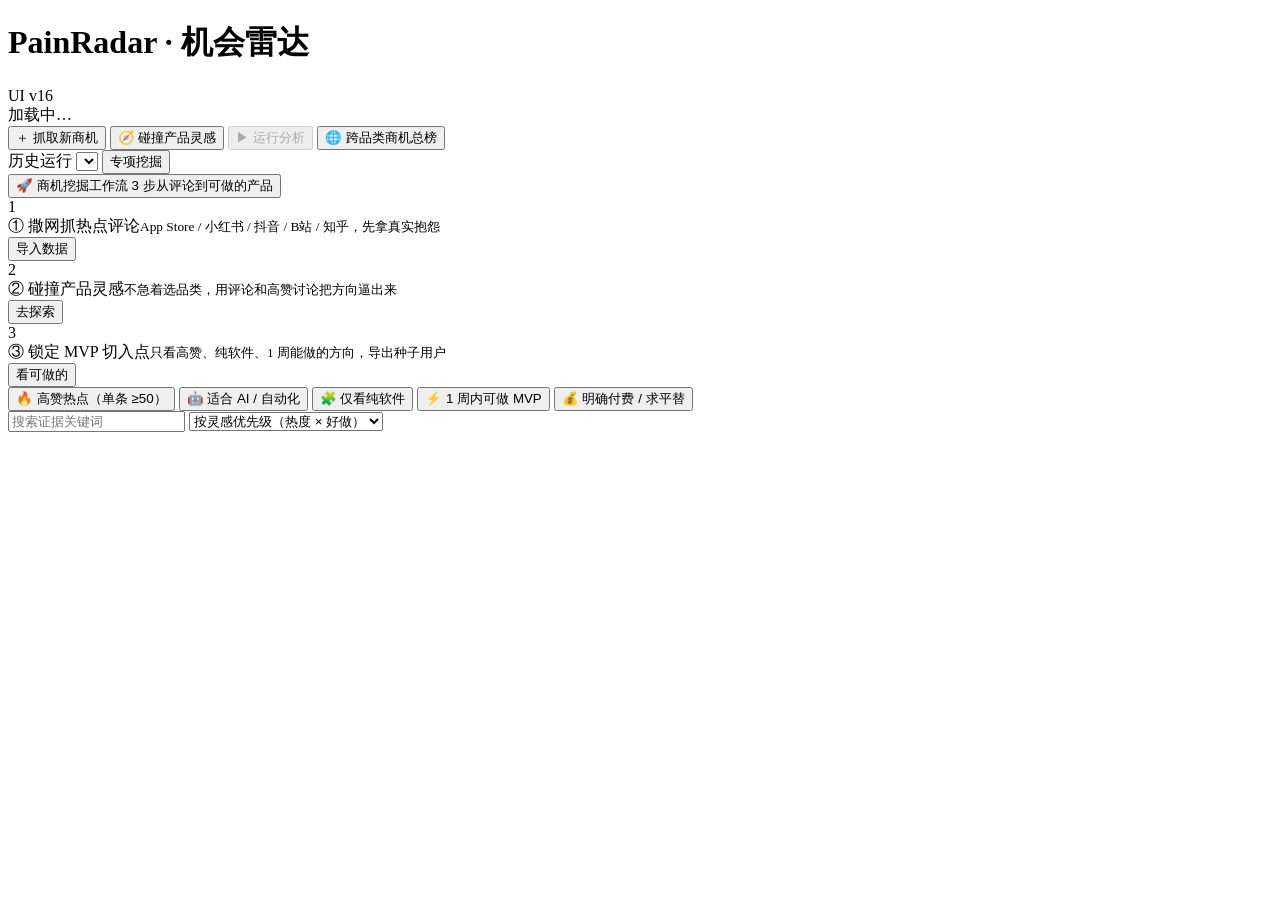
==== src/painradar/api/static/index.html @ eb01f317 "fix(explore): make fetch suggestions actionable and shorten long seeds" ====
<!doctype html>
<html lang="zh-CN">
<head>
<meta charset="utf-8">
<meta name="viewport" content="width=device-width,initial-scale=1">
<title>PainRadar · 机会雷达</title>
<link rel="stylesheet" href="/static/style.css?v=200">
</head>
<body>
<header class="top">
  <div class="brand">
    <h1>PainRadar · 机会雷达</h1>
    <span class="uiver">UI v16</span>
    <div class="meta" id="meta">加载中…</div>
  </div>
  <div class="actions">
    <button class="btn primary" id="importbtn">＋ 抓取新商机</button>
    <button class="btn explore-cta" id="explorebtn">🧭 碰撞产品灵感</button>
    <button class="btn accent" id="runbtn" disabled>▶ 运行分析</button>
    <button class="btn ghost" id="discoverbtn">🌐 跨品类商机总榜</button>
  </div>
</header>

<nav class="catbar" id="catbar">
  <div class="catscroll" id="cats"></div>
  <label class="runpick">
    历史运行
    <select id="runpick"></select>
  </label>
<button class="linkbtn" id="ddbtn">专项挖掘</button>
</nav>

<section class="guide" id="guide">
  <button class="guide-toggle" id="guidetoggle" aria-expanded="true">
    🚀 商机挖掘工作流 <span class="guide-sub">3 步从评论到可做的产品</span>
  </button>
  <div class="guide-body" id="guidebody">
    <div class="step">
      <span class="step-n">1</span>
      <div class="step-t">① 撒网抓热点评论<small>App Store / 小红书 / 抖音 / B站 / 知乎，先拿真实抱怨</small></div>
      <button class="btn small" id="guideimport">导入数据</button>
    </div>
    <div class="step">
      <span class="step-n">2</span>
      <div class="step-t">② 碰撞产品灵感<small>不急着选品类，用评论和高赞讨论把方向逼出来</small></div>
      <button class="btn small" id="guideexplore">去探索</button>
    </div>
    <div class="step">
      <span class="step-n">3</span>
      <div class="step-t">③ 锁定 MVP 切入点<small>只看高赞、纯软件、1 周能做的方向，导出种子用户</small></div>
      <button class="btn small" id="guidemvp">看可做的</button>
    </div>
  </div>
</section>

<main class="wrap">
  <div class="toolbar">
    <div class="pills" id="pills">
      <button class="pill" id="fHot">🔥 高赞热点（单条 ≥50）</button>
      <button class="pill" id="fAI">🤖 适合 AI / 自动化</button>
      <button class="pill" id="fSoftware">🧩 仅看纯软件</button>
      <button class="pill" id="fWeek">⚡ 1 周内可做 MVP</button>
      <button class="pill" id="fWtp">💰 明确付费 / 求平替</button>
    </div>
    <div class="toolbar-right">
      <input type="search" id="q" placeholder="搜索证据关键词">
      <select id="sortSel">
        <option value="inspiration">按灵感优先级（热度 × 好做）</option>
        <option value="opportunity">按机会分降序</option>
        <option value="likes">按最高单条点赞降序</option>
        <option value="easy">按开发难度从易到难</option>
      </select>
    </div>
  </div>
  <div class="discbar" id="discbar" hidden></div>
  <section class="cards" id="cards"></section>
</main>

<div class="explore" id="explorepanel" hidden>
  <div class="explore-box">
    <header class="explore-head">
      <div><h2>🧭 探索方向</h2><p>从真实评论出发，一次只问一个关键问题</p></div>
      <div class="explore-actions">
        <button class="btn small" id="exconverge" hidden>收敛成机会简报</button>
        <button class="btn small" id="exdraft">生成机会卡草案</button>
        <button class="btn small" id="exmemory">记忆</button>
        <button class="btn small" id="exreset">重新开始</button>
        <button class="close" id="exclose">×</button>
      </div>
    </header>
    <div class="explore-body">
      <section class="explore-chat" id="exchat"></section>
      <aside class="explore-side" id="exside"></aside>
    </div>
    <form class="explore-input" id="exform">
      <textarea id="exinput" rows="1" placeholder="说说你的感觉，或直接点右侧方向…（Shift+Enter 换行）" autocomplete="off"></textarea>
      <button class="btn primary" type="submit">发送</button>
    </form>
  </div>
</div>

<div class="modal" id="memorymodal" hidden>
  <div class="box wide">
    <button class="close" id="memclose">×</button>
    <h2>探索记忆</h2>
    <p class="hint">被验证削弱的方向下次会自动避开；付费回答也会被记住。</p>
    <div id="memlist" class="memlist"></div>
    <button class="btn small" id="memclear">清空全部记忆</button>
  </div>
</div>

<div class="drawer" id="drawer" hidden>
  <div class="sheet" id="sheet"></div>
</div>

<div class="modal" id="importmodal" hidden>
  <div class="box wide">
    <button class="close" id="importclose">×</button>
    <h2>抓取 / 导入数据</h2>
    <p class="hint">云端全网抓取由 Zeabur 上的 MediaCrawler 异步执行，不会阻塞页面。</p>
    <div class="seg" id="importseg">
      <button class="segbtn on" data-src="cloud">① 云端全网抓取</button>
      <button class="segbtn" data-src="local">② 本地文件导入</button>
    </div>

    <div id="importcloud">
      <div class="field">
        <label>平台</label>
        <select id="fcplatform">
          <option value="xhs">小红书</option>
          <option value="dy">抖音</option>
          <option value="bili">B站</option>
          <option value="zhihu">知乎</option>
        </select>
      </div>
      <div class="field">
        <label>目标品类</label>
        <select id="fccat"></select>
      </div>
      <div class="field">
        <label>搜索关键词（逗号分隔）</label>
        <input type="text" id="fckw" placeholder="例如：PDF 转换, 合同 盖章">
      </div>
      <div class="field">
        <label>抓取数量上限</label>
        <input type="number" id="fcmax" value="50" min="1" max="1000">
      </div>
      <div class="field">
        <label>分析模式</label>
        <label class="chk"><input type="radio" name="fcmode" value="b2c" checked> 标准模式（大众消费级 App/插件）</label>
        <label class="chk"><input type="radio" name="fcmode" value="b2b"> 🏢 传统行业 B 端模式（高客单价企业工具）</label>
      </div>
      <div class="field">
        <label>临时 Cookie（可选，覆盖服务端默认）</label>
        <input type="text" id="fccookie" placeholder="key=value; key2=value2">
      </div>
      <div class="runstate" id="fcstate"></div>
      <button class="btn primary" id="fcsubmit">立即开抓</button>
      <button class="btn small" id="fcappstore">改用 App Store 抓取</button>
    </div>

    <div id="importlocal" hidden>
      <div class="field">
        <label>导出文件路径（JSON / JSONL / CSV）</label>
        <input type="text" id="mcfile" placeholder="例如 data/xhs_export.json">
      </div>
      <div class="field">
        <label>导入到品类</label>
        <select id="mccat"></select>
      </div>
      <div class="field">
        <label>最短评论长度（小于该值丢弃）</label>
        <input type="number" id="mcmin" value="6" min="1" max="40">
      </div>
      <div class="runstate" id="mcstate"></div>
      <button class="btn primary" id="mcsubmit">开始导入</button>
    </div>
  </div>
</div>

<div class="modal" id="runmodal" hidden>
  <div class="box">
    <button class="close" id="runclose">×</button>
    <h2>运行分析</h2>
    <p class="hint">用现有语料重新抽取、聚类、打分。不会抓取新评论。</p>
    <div class="field">
      <label>品类</label>
      <select id="runcat"></select>
    </div>
    <div class="field">
      <label>分析模式</label>
      <select id="runmode">
        <option value="b2c">C 端消费</option>
        <option value="b2b">B 端 / 传统行业（高客单价）</option>
      </select>
    </div>
    <div class="field">
      <label>抽取器</label>
      <label class="chk"><input type="radio" name="extractor" value="rule" checked> 规则（快，几秒）</label>
      <label class="chk"><input type="radio" name="extractor" value="llm"> LLM（慢，约 1 分钟/20 条，消耗 token）</label>
    </div>
    <div class="runstate" id="runstate"></div>
    <button class="btn primary" id="runstart">开始运行</button>
  </div>
</div>

<div class="modal" id="newcatmodal" hidden>
  <div class="box">
    <button class="close" id="newcatclose">×</button>
    <h2>抓取 App Store 评论</h2>
    <p class="hint">输入品类名和英文搜索词，系统会找 3 个相关 App、抓取评论，然后出现在品类栏里。</p>
    <div class="field">
      <label>品类名（中文）</label>
      <input type="text" id="newcatname" placeholder="例如：咖啡机">
    </div>
    <div class="field">
      <label>App Store 搜索词（英文）</label>
      <input type="text" id="newcatterm" placeholder="例如：coffee maker">
    </div>
    <div class="field">
      <label>每个 App 抓取页数</label>
      <select id="newcatpages">
        <option value="2">2（约 100 条）</option>
        <option value="3" selected>3（约 150 条）</option>
        <option value="4">4（约 200 条）</option>
      </select>
    </div>
    <button class="btn primary" id="newcatsearch">1. 搜索候选 App</button>
    <div class="apps" id="newcatapps"></div>
    <div class="runstate" id="newcatstate"></div>
    <button class="btn primary" id="newcatstart" disabled>2. 创建并抓取</button>
  </div>
</div>

<div class="modal" id="ddmodal" hidden>
  <div class="box wide">
    <button class="close" id="ddclose">×</button>
    <h2>专项挖掘</h2>
    <p class="hint">描述你想研究的产品 / 平台 / 系统。系统会先问 3 个澄清问题，然后再开始挖掘。</p>
    <textarea id="ddmsg" rows="3" placeholder="例：我想研究 Apple Watch 用户为什么买了之后不用了"></textarea>
    <button class="btn primary" id="ddplan">生成澄清问题</button>
    <div id="ddqs"></div>
    <button class="btn primary" id="ddrun" hidden>开始挖掘</button>
    <div class="runstate" id="ddstate"></div>
    <div class="ddbar" id="ddbar" hidden>
      <button class="btn small" id="ddmd">下载 Markdown</button>
      <button class="btn small" id="ddprint">打印 / 另存为 PDF</button>
    </div>
    <div id="ddreport" class="ddreport" hidden></div>
  </div>
</div>

<div class="toast" id="toast" hidden></div>
<script src="/static/app.js?v=200"></script>
</body>
</html>
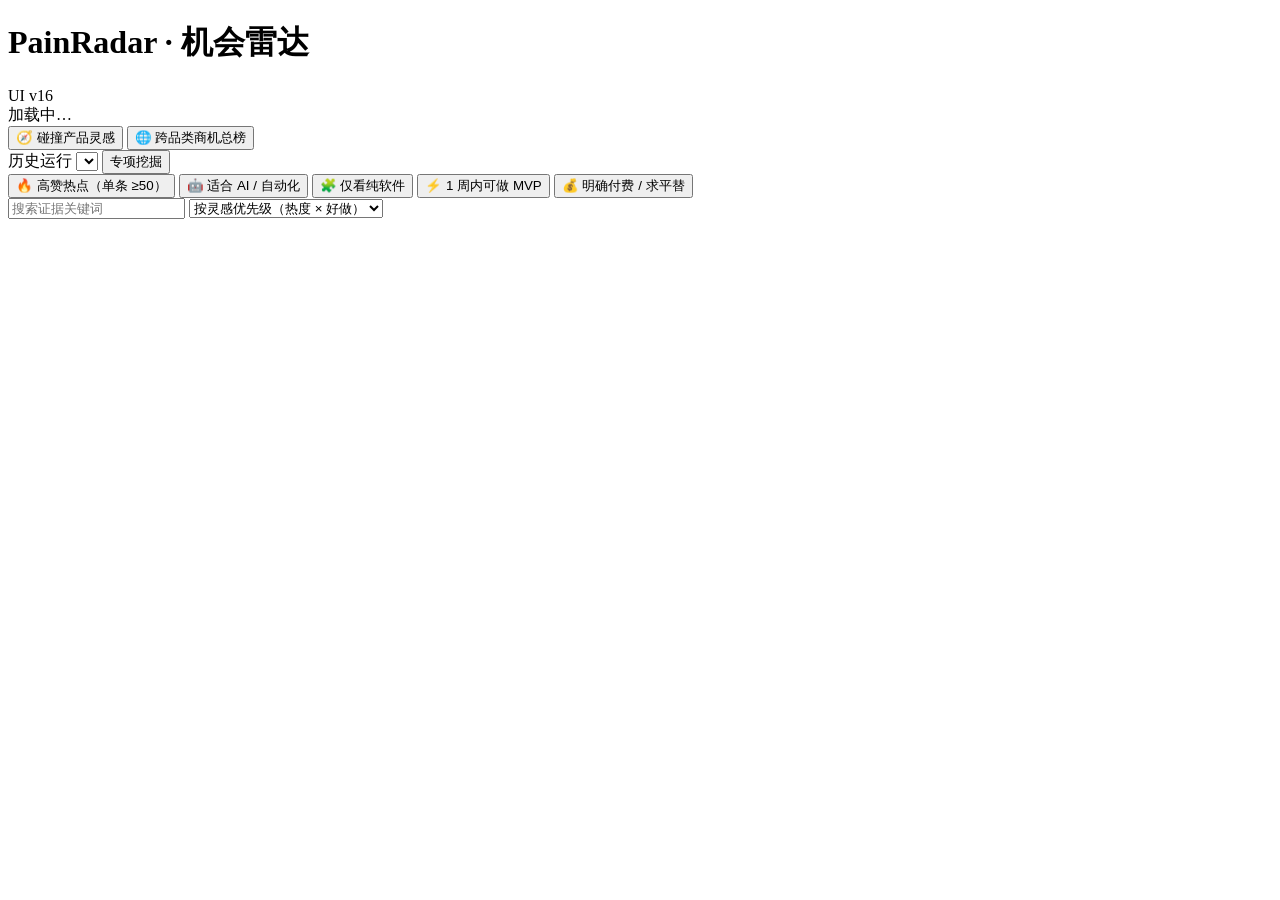
==== commit 75949741: "feat(ui): fold fetch/run into explore, add category picker and remove guide" ====
--- a/src/painradar/api/static/index.html
+++ b/src/painradar/api/static/index.html
@@ -4,7 +4,7 @@
 <meta charset="utf-8">
 <meta name="viewport" content="width=device-width,initial-scale=1">
 <title>PainRadar · 机会雷达</title>
-<link rel="stylesheet" href="/static/style.css?v=200">
+<link rel="stylesheet" href="/static/style.css?v=220">
 </head>
 <body>
 <header class="top">
@@ -14,9 +14,7 @@
     <div class="meta" id="meta">加载中…</div>
   </div>
   <div class="actions">
-    <button class="btn primary" id="importbtn">＋ 抓取新商机</button>
     <button class="btn explore-cta" id="explorebtn">🧭 碰撞产品灵感</button>
-    <button class="btn accent" id="runbtn" disabled>▶ 运行分析</button>
     <button class="btn ghost" id="discoverbtn">🌐 跨品类商机总榜</button>
   </div>
 </header>
@@ -29,29 +27,6 @@
   </label>
 <button class="linkbtn" id="ddbtn">专项挖掘</button>
 </nav>
-
-<section class="guide" id="guide">
-  <button class="guide-toggle" id="guidetoggle" aria-expanded="true">
-    🚀 商机挖掘工作流 <span class="guide-sub">3 步从评论到可做的产品</span>
-  </button>
-  <div class="guide-body" id="guidebody">
-    <div class="step">
-      <span class="step-n">1</span>
-      <div class="step-t">① 撒网抓热点评论<small>App Store / 小红书 / 抖音 / B站 / 知乎，先拿真实抱怨</small></div>
-      <button class="btn small" id="guideimport">导入数据</button>
-    </div>
-    <div class="step">
-      <span class="step-n">2</span>
-      <div class="step-t">② 碰撞产品灵感<small>不急着选品类，用评论和高赞讨论把方向逼出来</small></div>
-      <button class="btn small" id="guideexplore">去探索</button>
-    </div>
-    <div class="step">
-      <span class="step-n">3</span>
-      <div class="step-t">③ 锁定 MVP 切入点<small>只看高赞、纯软件、1 周能做的方向，导出种子用户</small></div>
-      <button class="btn small" id="guidemvp">看可做的</button>
-    </div>
-  </div>
-</section>
 
 <main class="wrap">
   <div class="toolbar">
@@ -251,6 +226,6 @@
 </div>
 
 <div class="toast" id="toast" hidden></div>
-<script src="/static/app.js?v=200"></script>
+<script src="/static/app.js?v=220"></script>
 </body>
 </html>
